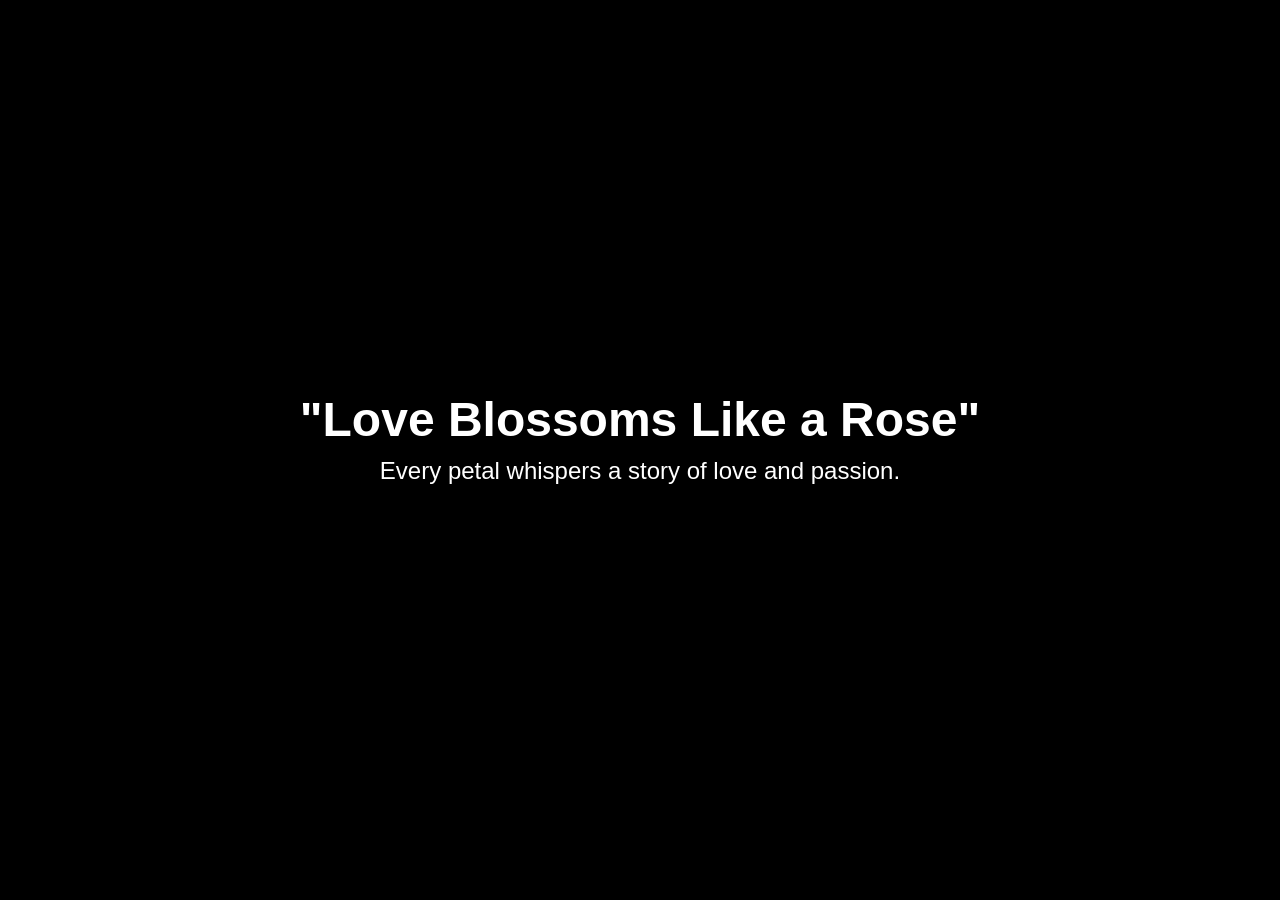
==== flower.html @ 73a47a94 "Update and rename flower.txt to flower.html" ====
<!DOCTYPE html>
<html lang="en">
<head>
    <meta charset="UTF-8">
    <meta name="viewport" content="width=device-width, initial-scale=1.0">
    <title>Romantic Rose</title>
    <style>
        body {
            margin: 0;
            padding: 0;
            overflow: hidden;
            display: flex;
            justify-content: center;
            align-items: center;
            height: 100vh;
            background: black;
            color: white;
            font-family: 'Arial', sans-serif;
            text-align: center;
        }
        .video-container {
            position: fixed;
            top: 0;
            left: 0;
            width: 100%;
            height: 100%;
            z-index: -1;
        }
        video {
            width: 100%;
            height: 100%;
            object-fit: cover;
        }
        .text-overlay {
            position: absolute;
            z-index: 1;
            background: rgba(0, 0, 0, 0.5);
            padding: 20px;
            border-radius: 10px;
        }
        .text-overlay h1 {
            font-size: 3rem;
            margin: 0;
        }
        .text-overlay p {
            font-size: 1.5rem;
            margin-top: 10px;
        }
    </style>
</head>
<body>
    <div class="video-container">
        <video autoplay loop muted>
            <source src="rose.mp4" type="video/mp4">
            Your browser does not support the video tag.
        </video>
    </div>
    <div class="text-overlay">
        <h1>"Love Blossoms Like a Rose"</h1>
        <p>Every petal whispers a story of love and passion.</p>
    </div>
</body>
</html>
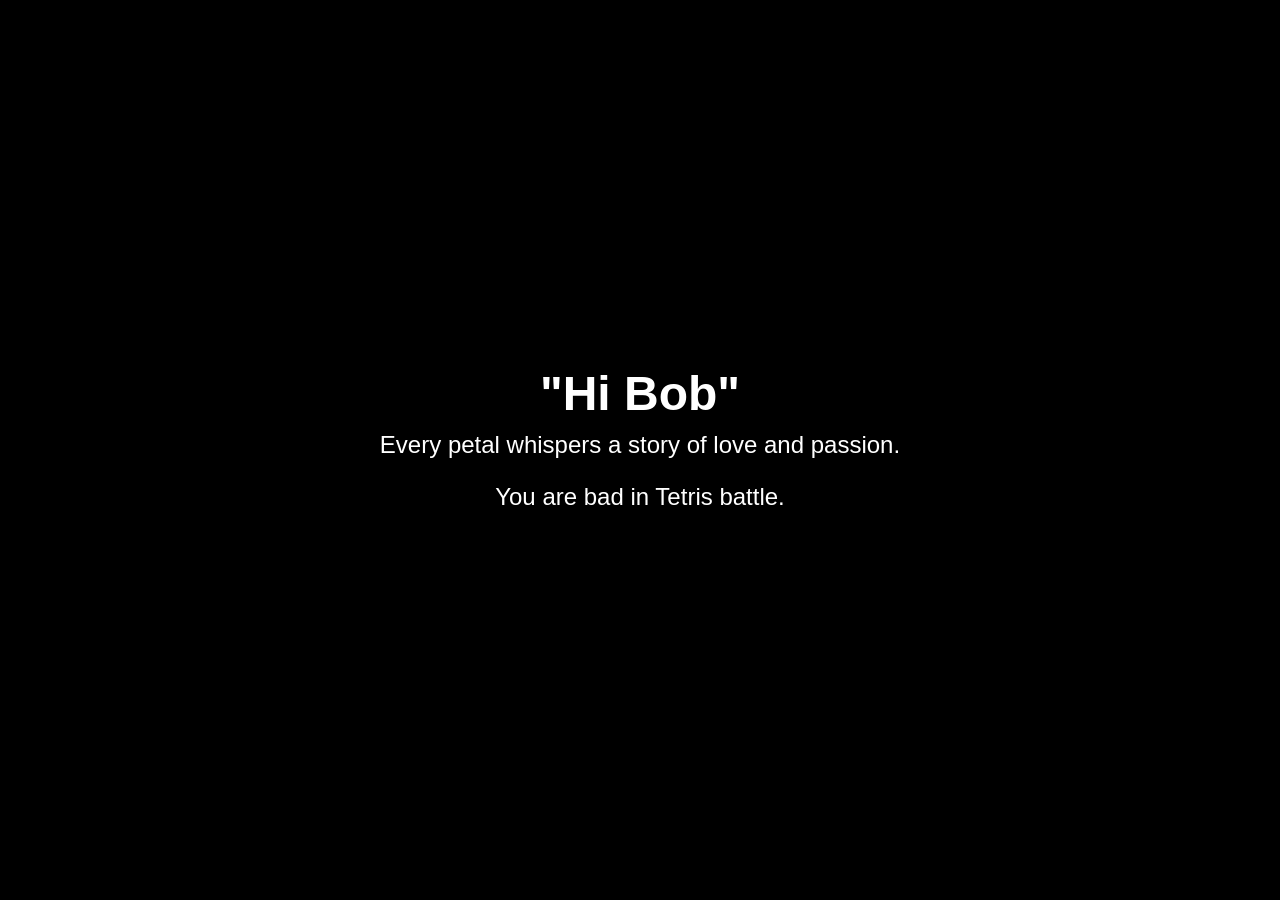
==== commit cda14793: "Update flower.html" ====
--- a/flower.html
+++ b/flower.html
@@ -51,13 +51,15 @@
 <body>
     <div class="video-container">
         <video autoplay loop muted>
-            <source src="rose.mp4" type="video/mp4">
+            <source src="Base.mp4" type="video/mp4">
             Your browser does not support the video tag.
         </video>
     </div>
     <div class="text-overlay">
-        <h1>"Love Blossoms Like a Rose"</h1>
+        <h1>"Hi Bob"</h1>
         <p>Every petal whispers a story of love and passion.</p>
+        <p>You are bad in Tetris battle.</p>
+
     </div>
 </body>
 </html>
